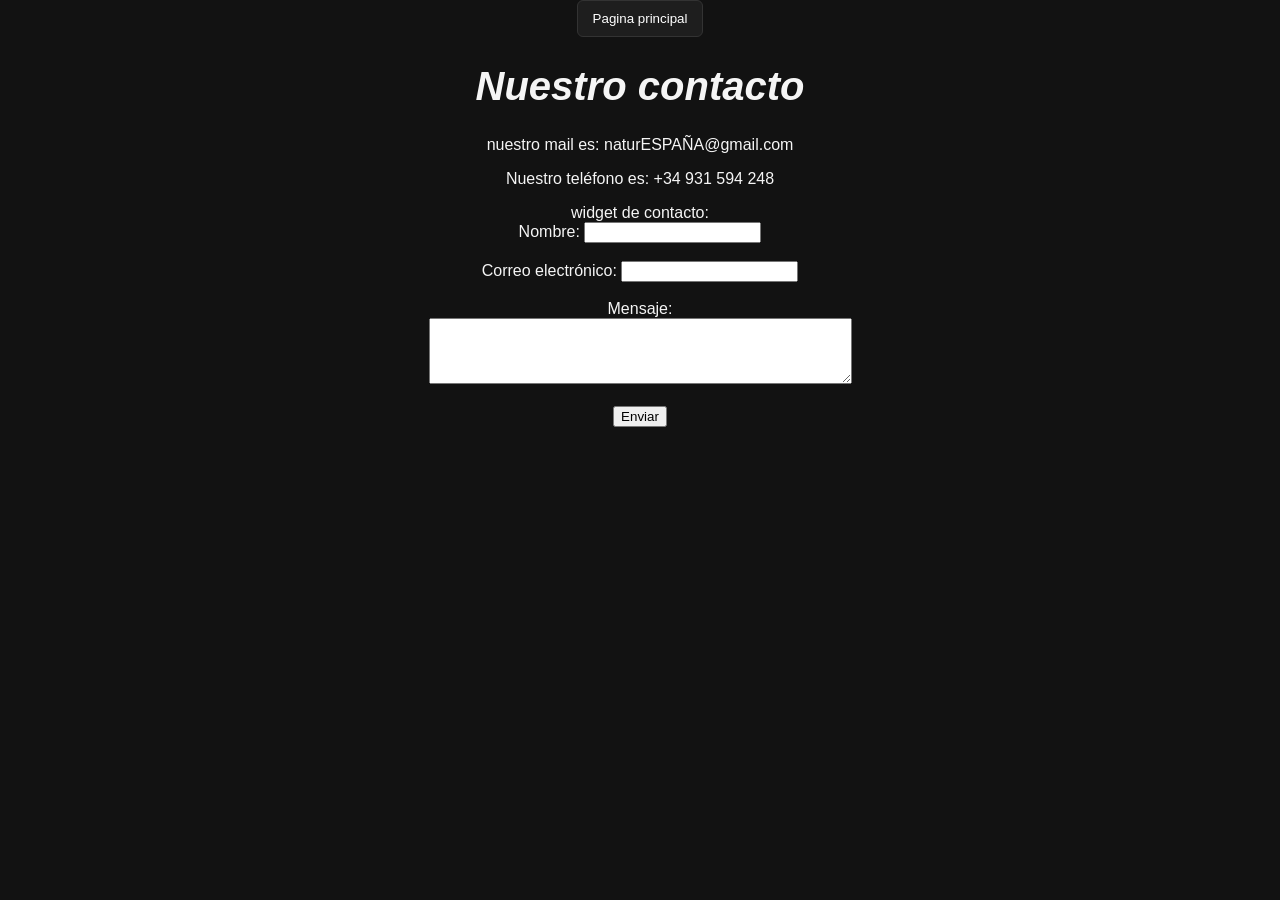
==== contacto.html @ 0b9b6804 "hola" ====
<!DOCTYPE html>
<html lang="en">
<head>
    <meta charset="UTF-8">
    <meta name="viewport" content="width=device-width, initial-scale=1.0">
    <title>naturelESPAÑA</title><link rel="stylesheet" href="style.css">

</head>
<body>
   
     <a href="index.html" style="margin: 10px;">
        <button>Pagina principal</button>
    </a>

<h1>Nuestro contacto</h1>
<p>nuestro mail es:
    naturESPAÑA@gmail.com
</p>
<p>Nuestro teléfono es: +34 931 594 248</p>

widget de contacto:
<div class="contact-widget">
    <form action="mailto:naturESPAÑA@gmail.com" method="post" enctype="text/plain">
        <label for="name">Nombre:</label>
        <input type="text" id="name" name="name" required><br><br>
        
        <label for="email">Correo electrónico:</label>
        <input type="email" id="email" name="email" required><br><br>
        
        <label for="message">Mensaje:</label><br>
        <textarea id="message" name="message" rows="4" cols="50" required></textarea><br><br>
        
        <input type="submit" value="Enviar">
    </form>
</div>
</body>
</html>
---- style.css ----
body {
    background-color: #121212; /* Negro claro moderno */
    color: #f5f5f5; /* Texto casi blanco para buen contraste */
    font-family: Arial, Helvetica, sans-serif;
    margin: 0;
    padding: 0;
    text-align: center;
}

/* Contenedor centrado opcional */
.container {
    max-width: 1200px;
    margin: 0 auto;
    padding: 20px;
}

/* Botones */
button {
    background-color: #1e1e1e;
    color: #ffffff;
    border: 1px solid #333;
    padding: 10px 15px;
    border-radius: 6px;
    cursor: pointer;
    transition: 0.3s ease;
}

button:hover {
    background-color: #2a2a2a;
}
h1 {
    font-style: italic;
    font-weight: bold;
    font-size: 40px;
}

.comun{
    gap: -105px; /*este para separacion entre cards*/
    display: flex;
    align-content: center;
}

.comun .card{
    width: 100%;
    max-width: 500px;
    margin: 20px auto;
    background-color: rgb(16, 13, 13);
    box-shadow: white 1px 0px 10px;
    border-radius: 10px;
}

.comun .card img{
    max-width: 500px;
    width: 100%;
    border-radius: 10px;
}

.raros{
    gap: -105px; /*este para separacion entre cards*/
    display: flex;
    align-content: center;
}

.raros .card{
    width: 100%;
    max-width: 200px;
    margin: 20px auto;
    background-color: rgb(16, 13, 13);
    box-shadow: white 1px 0px 10px;
    border-radius: 10px;
}

.raros .card img{
    max-width: 200px;
    width: 100%;
    border-radius: 10px;
}

.marquee{
    width:100%;
    overflow:hidden;
    background:black;
    color:white;
    font: size 10px;
    font-weight:bold;
    text-align:end;
}

.marquee p{
    padding-left:0%;
    animation:mover 15s linear infinite;
}

@keyframes mover{
    0%{transform:translateX(0);}
    100%{transform:translateX(-100%);}
}
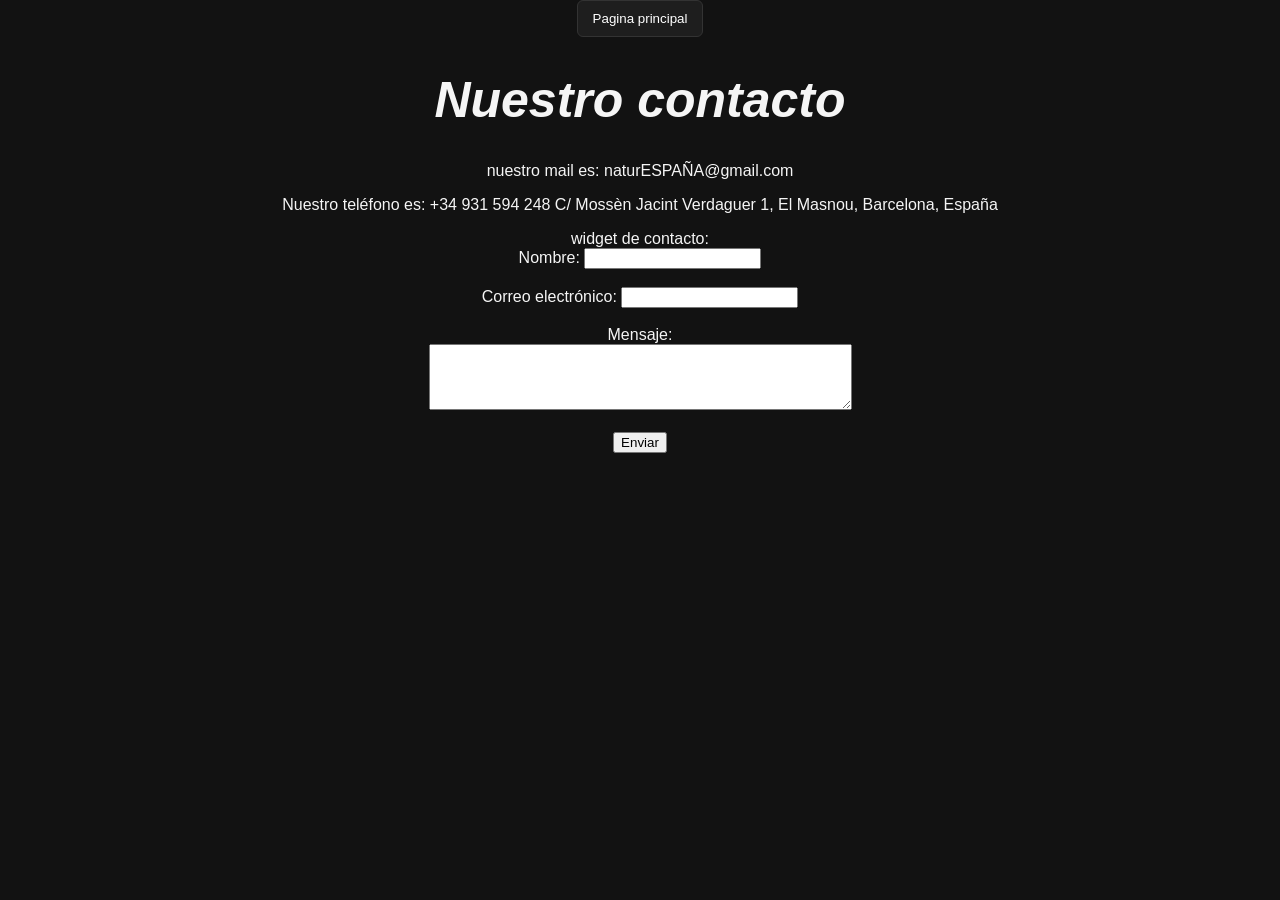
==== commit fef602b0: "hola" ====
--- a/contacto.html
+++ b/contacto.html
@@ -16,7 +16,9 @@
 <p>nuestro mail es:
     naturESPAÑA@gmail.com
 </p>
-<p>Nuestro teléfono es: +34 931 594 248</p>
+<p>Nuestro teléfono es: +34 931 594 248
+    C/ Mossèn Jacint Verdaguer 1, El Masnou, Barcelona, España
+</p>
 
 widget de contacto:
 <div class="contact-widget">
--- a/style.css
+++ b/style.css
@@ -32,13 +32,13 @@
 h1 {
     font-style: italic;
     font-weight: bold;
-    font-size: 40px;
+    font-size: 50px;
 }
 
 .comun{
-    gap: -105px; /*este para separacion entre cards*/
-    display: flex;
-    align-content: center;
+    display: grid;
+    grid-template-columns: repeat(3, 1fr);
+    gap: 20px;
 }
 
 .comun .card{
@@ -53,18 +53,18 @@
 .comun .card img{
     max-width: 500px;
     width: 100%;
-    border-radius: 10px;
+    border-radius: 30px;
 }
 
 .raros{
-    gap: -105px; /*este para separacion entre cards*/
-    display: flex;
-    align-content: center;
+    display: grid;
+    grid-template-columns: repeat(3, 1fr);
+    gap: 20px;
 }
 
 .raros .card{
     width: 100%;
-    max-width: 200px;
+    max-width: 500px;
     margin: 20px auto;
     background-color: rgb(16, 13, 13);
     box-shadow: white 1px 0px 10px;
@@ -72,9 +72,9 @@
 }
 
 .raros .card img{
-    max-width: 200px;
+    max-width: 500px;
     width: 100%;
-    border-radius: 10px;
+    border-radius: 30px;
 }
 
 .marquee{
